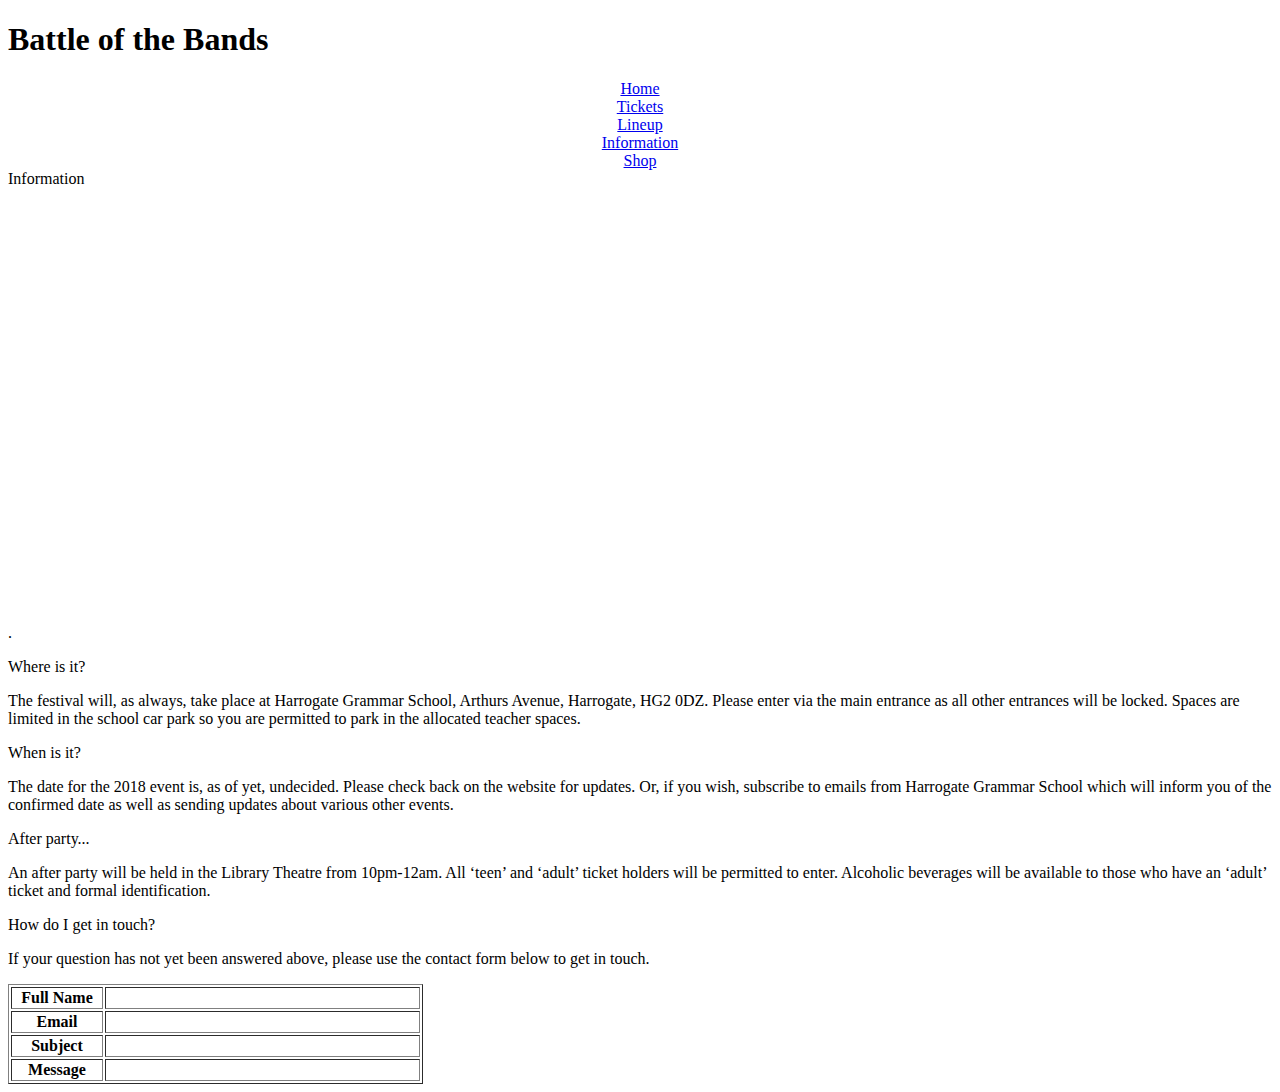
==== information.html @ a732e68c "Add files via upload" ====
<!DOCTYPE html PUBLIC "-//W3C//DTD XHTML 1.0 Transitional//EN" "http://www.w3.org/TR/xhtml1/DTD/xhtml1-transitional.dtd">
<html xmlns="http://www.w3.org/1999/xhtml">
<head>
<meta http-equiv="Content-Type" content="text/html; charset=utf-8" />
<script src="https://ajax.googleapis.com/ajax/libs/jquery/3.3.1/jquery.min.js"></script>
<script src="countdown.js"></script>

<link rel="stylesheet" type="text/css" href="style.css">
<link href="https://fonts.googleapis.com/css?family=Contrail+One" rel="stylesheet">

<title>BOTB</title>
</head>

<body> 
  
<div id='main'>
      
      <!--header starts-->                                                                                                                  
      
      <div id='header'>
          <h1 class='inthemiddle'>Battle of the Bands</h1>
      </div>
      
      <!--header ends-->
      
      <div class='navbar' style='text-align:center'>
      			<div><a href="#">Home</a></div>
                <div><a href="#">Tickets</a></div>
                <div><a href="#">Lineup</a></div>
                <div><a href="#">Information</a></div>
                <div><a href="#">Shop</a></div>
  	</div>
    
<div id="countdown">
  <div id='main2'>
    <div id="intro2">Information</div>
    <div id="broke1"></div>
    <div id="broke2"></div>
    <div id="image">.<iframe src="https://www.google.com/maps/embed?pb=!1m18!1m12!1m3!1d2346.0982111163657!2d-1.548864723015128!3d53.983279992322494!2m3!1f0!2f0!3f0!3m2!1i1024!2i768!4f13.1!3m3!1m2!1s0x4879515a21d1c619%3A0xcfba6d217e698c0!2sHarrogate+Grammar+School!5e0!3m2!1sen!2suk!4v1525094515999" width="600" height="450" frameborder="0" style="border:0" allowfullscreen></iframe>
    </div>
    <div id="vidinfo"></div>
    <div id="video">
      <p>Where is it?</p>
    </div>
  </div>
</div>

<div id="intro">
  <div id="broke3">
    <p>
      <!--(figma)ZmlnLWtpd2kBAAAAMRAAALU6658jS1VVnUwyM/u694KIiIiIiKi4e0VERKST7iQ920nndnfmsSKhJ+lM+m6nO3Z1sjtXRERERURERERFVHy/gT+Qc+pUP5KZy48v7IfpqlOnTp06dd7ZyTAUIrgK/et1yNidE8caTT1fd30G/0aOYU67A33UNz2Y8olnurW5JrHNkQHjhmf1R7oNo6bnX9gmDA7kYOqZSKtVUZ56j63x1DVtR8ed7ZHjW72LqTdwJrYxnYz7rm7g/[base64]/p+VNJA2840F2jnN01rF7PdE26wT3zvGtPPJLn/cEEYQ883Z+UQn5BngKDF+3J0Bo5nuXjES+NgyjJ6THbnmNbUhdQ0Sx4zSmxipcvQfiV8tBKEIgbXwOlUcIAaehI22haQ13e7AA07MRCWVgrsDlvFsQhCR2MxjX9rpR3z5JK1LNseYhvyZdsmItFOFOMNq3RCEzRG+iGcya1z3XG1ZT3HNAPqQ/Tjj1BvrSO3n28C2r44fO8K82g6bhW3yL7ZZMxqCZSsZ0zOQAWfOIBdxjhLM2CPEoTABTaj5rnKp3lcBfrsVlpkDbarC7DbJJEOVhmw9Uly2Pr3LSlW4HjumQ5WjdNRJ7VXgReCpFxnZga6mjsWiWvhtfVJXfNHlA0prTjQE0kdsvLs/RpqMfRFTJdEmNgApb0NdyZ+GqoEXI3WAOV4n5ScPJur0x0V6LpruucSf3ASzRoar4ysWxwKK5yhZLUSRrhsUNLndoxT01pTwVVrZOmcRgkzjosJNucjEhtgUfY5oFNy+MnHd/V5Vg7d8pXlDcbpFn0WprkQQzbbbPn7wrOVXajnUw8cLiW9HTV7tMwy6MZ7m34znh3a8fxfWco7T7diLC7yUSaweMYZk8HRyCRXccD/bMkvnlhokKSGmkQL+RRYx2uAo6h+1hGhOZYOoMD+HQtFEfrFPQ7zYZRliH1UrcKX8blAGwNfIA56vtStYxALMmEtC54SsSvVINLM1MmMx71cfVkbPalJE/xo42NnjSu5+s0y/e1r9F1QATAdKFirACcWYY8nxeAgVmI1w6u003ez6K5InJDhSsGa8jjIM/DLCHVtsZSqcANSXfE5Stt8tQNRfRaWJON5EOKpGSAV6x4+XUceqG6DUja9Rxl5L6pDyX/[base64]/XGkLJ1Jx2rK1OfiV9OOMTP2lTzZlkax0aUgQXvBobv8eZyD+pUFszycA6PmaMZm+djHfOYwtzQ3VFW1p+AwnFNQIIHh8C4zXicgs+SQ4gdMfgN3szYEeNX8Ee7hD+NAP40ybXA5ue4eI2LLoAAuwI8Q+wlYktKXp6uYcNMUrUZX6ekM4g6DPIses54a/[base64]/[base64]/YI+cSaMXeMLRZYY0EyzajtixZIZpD6Sc7zNeWJ+WoiLmaKeNbSSiS9B8zpqXZdlylx0IMFjBXN7K0b8v0mzFfNaOpNBjdigH/hKMLEHOgfdoNwl/gR1naR4oG78jcAEGdxc3niRh99aV1Nia3Q9X6atRF+tKyPVAQm3+QObK8LJMa8+WgfRxmUC7LWcyrloGYmvSmJ1tmEEqEPoB3u9vOW/EMj/[base64]/Hoz4JwQ6uDrxJem64CCEWwN21I9Ct8HFI7rw6WIMTMcQN0FGAS0dOa9QF+zTnzcKtHMRoWdk1suCn3uYSQ8EloMlwueT4XOs0geBDB7U3ySLGZDMBnDrFw0hMiqVwDuZ1RFx3i/1DMNmweIY9qny9uYwjsVTnIrd+6ofByq64w0O0/UNUXQtqJW3+pbrNLxYizOExG1kwjzboIJqV8R/Ujb9V5XRWskhB/pJah/[base64]/61ugWq0iPuyprK6BnTzwSwlGve/wIi3Drx9cwd1+aS0bhS3IsnBAwPeva8ncKWvUpoTwy/L5jlkTvwT6gIr2B/gl0K9Uj9pSQ1r4IGS1T6V1tGlE4F+tguChGtLCh+qmcFROaPHXZlhXweBYDgj4YUFu8g5+CfTr9bB5t5zQ4kfmIO6iRD3i92pTQtADWZ4mZCT3qxktdy6hUrvKgIG5maAzxss9uAEk5O4qEE9h/QX8EsgIi1ysblsv3oQSuok7LaEsEzBf2gEQUq863ikF+4YbQELuQ4hKwswtHNEb63NCGdQC3g8VY1qyQEOCqyxYL1FJZGr1pj0QIZ6U0CLzPmI/vA8j1MciDzIrASY8lam8eRdCaPYqgleyI/gAyo9UM1oeCtmiOivSgLfU54QyysGzgX+dPSV+frQ+JxRnWfaeaunyW9hbb4PTlrGo9eTeyn6sNiWEV0TZh3sbe1s5oUVXVJ21t7Mfr2a07OW3NMXeyd5+C5g2+PmNPti72E/cABLyJC8ap29k7yjGtHSa73ZI38R+chdCaGeX+w2/d7B37sMI9Xyrzt4R7E/dhBL6Bfi2WGbRgmX8XdWMlp+QpEqEn67PCeU3amnhOXt3NaPljy6KWvQJ+5liTEu/mRcpb87eU4xp6WOhjPKC/RHnP6vGtDIF5zsH3y27fqhg72E/twcixI+Hu9H785z//C6I8IJ8t1n2fvbeXQihXcZluBXsi5z/Qm1OGLNtlXZ+gj2sZrQ8rxLUR2pIC2HlQroq6L68ByLEBb5OP0xXYZ5dsy9z/ot1AOFc0QPVsd63CyK8pSgbbh9iUTmhxVflvPIoT+tzQoklaBzM54Syqs8JJSnSUEho02JMS2tRpdCf4uy3qimtZ4sMtATi81MjEoX7FzeAhJxn9ExpL8KEalObEsKWnr1TyrRG9Jm40Ur8MHsu6o3Cj7BrcWs6/hnOXosEQceUzgYUnn+7vqGeM39iDk2ObbEi7w9Fwu/U0U8pX4HQ/8lFrcEBKVSa2NGVLJAFnPG7O6sJ6uwmiOsYn+I1FLjzLAvRT0B2Xcf6vTrWAFQBbGi2S+jTdRQngycGf8fZ79fBXgwhPpw/CbMUlj5TX9ptK32U/cEti4WyfYx99ratRVfo4+wP68uy7XMJTmJxS6tmzv5YJmZwhS9x/jmelyk/JnGycPoTvoYSPsWsC9qJWV4ufL5a6Nywzj/lEWoLCEHlFV/gKdV8EJi9qiz7M1WjGSF12+hVv8ixZIUMEiJuurbDBbzeTqrw5zsILrrSPYwvVRidNM/T1S1U/mIf5zZCX66QqpUIE4x1SIkHZ3+5j+ND3NlF+QpKC00Ma4wywkj7+isuXrco/CxnX629iizEPsfZX9dgPlVlX6uBjKpA+xseVt1nAyxJ7PWVe+zvOSVe3ipN8yX5qm/A+y1BrbAfE6umCjzX1wsw/QpXLfxjsYAlWwX+1wKsKrZy4d/KBRm4qoV/LxYwalTg/+CRKFkBmf0dzGs8AOQfqLsh7/kVzv6Jv15N/k0eh7KKU+Z0zv5ZCcUpiuN/KSoi0MX/VK+zXw59jbP/qi9VPu+rnP03sLfr7v6Hk4eVPzsJKF1Vbfu/eJF0AekMcKVIAfj/ADxKk8kaGpmhIvH/is39/v6AfYvPKhhVId/mUIWDTi2jeA5sGdEWrDyD+3yHn0bhM2SFac1ZkGwDgZIACwDzhS4RtB1gYzzOwi3gwbGanBsh6pZsFtKmPtV1TfnzJZKiXzDfDaVsRdSGnxKKNlYN7MFlpfZ10udw4h7FbhzNoFbBdo/shGF6Nip+3ChdF9cSjMzYUtp9PG0ioLWo6s+7O79sgJSSEIWE11LFY6Oo4puyXzFxbawot4WMvg6F5Epe8RtQOoqCcehxHaaXcNAWVajNj+Ygrlk4IprHYFxgx/IiAmyD3xE7zAv2Tc7vlq1has1CYV9nVgOfSk2/pKynZbusuSnvJ0BTOTRtgBP2Km8JCM1BrHhoB/TfdprsUKgfG9XKkaj/hvkBdixu+THyg+zOGpUdWDhgd+WwlPA9Oe2VFf99OngcXMdpMAfAg+8CeyEAAO16B5RUZbbuPlVNk3MUDEUQyYOIiNJVdVBEx3EURbmOYW632AJKEhCMeBS6qw1oKxIGgWkxjqIiYiK0x+xgQBFzoHWQccwYEBXx7W//+6/aPffNvLfuWu+tuXdd12r/w/5O/WnnvU8QJChJRcmAKEFFQYMRU8aeP6l88gwqDhpdRkSNqRW1IQpI3qOuVJRoMKpsXHnqwMIbzTDwfzK0DPCDtnjuT4Nmv/D88/4PpFk8VfM+mCrgqZo3OGl8eers8ukzJswsm5iaNWHixH6psumpsomzyi6c3i81o+zc8tTUiWVjy1NlM1JHl02bNmVc2Yzy1FHTyiZNKpuWGj12/JQp/JPh02aMP3/a9NTwmeWTzy/vV3iTH48alBo44tQBqVETy8uml6f4aOXTUjMnlKVm8NKTyiZMBmla2WSsgZUnpqYwMi1PnS7bSp1Znpo4Zey55WcNSI2eWgZy2TQmTZg0YUb5WSmeBdNNl/2kxvLWppZNOzc1fUrqwinny5tTy6fxq3h3xhQH6m94xSljywQoLxuLlafL/AP4fhuS3nDTKqIOFURvuqu+MoiulNueS7SqObWQK29H7fmfqQ7Ukfa6nLHO1IX2pn0S+9J+lGLGdaPutD/1DAJKzN7+0Uf+D9Mk8T9mfkAHUC9epjrR+4gpOP+EianjJ5fTieXjzp9YNo08kWn9Pa1P8D88/Ic8bN6EijzrGjQKmF8rWyWq6I5OrHJzqXp8AyruzbpVQctLEjla/mQSRIf0Lh4pyPavElXRAc2SFXlkZPE5jFTSohN5qhGdkpU0sYVDzimuDgRat5Kn27CLIf+j6qB4DbBcNCXJE/6tiLE1TzhsTVD8lsMuH8jYjObJXH7Kt4LiPQ6bfwbPeenDjM0e5rA9QfGyBBXflGCRkqPJqSjFp7qU6BoKgsQVFG2wSFA8m+ImbEwSPEMDiyTwm68pSDJSc71FksWXEN1KQREjq16wSBH/JjoVs1VQj44WaaCzNWCk3xkWKcZvzqegmJGn6q3TEMgMChoyMvQZizTCbK0paMTI0s8s0hi/2URB40QlfdHBIk34pFFDCpowsnuYRZriN61w0koacLxFmulJmzLydb1dN+fZaCT2Vkkbr7ZIC92brLPcIi11HSADVluklSLNGCl92iKtgfRwe/vxLYu00b3hpLUfW6StnrQBy8f2You007tOMtKsnUXa52fL0eQuFumQv7ccfdffIh11100ZufYQi3TS28FsFx1nkb10tuaMBGUW6Yx7e93tOneeRbrorpsxcs9si+ydv50c/VhlkX30PMWMnF5tkX1VqrC3C5dZZD/dWwtGaJVFUvjNJ5DrHB3xuEW65rUkR09vtkg33UFLRg542yLdoXN6ow/Xk94eeqPY26idFtlf98bWKjq3yCI9sYN12FsVHdzMIgfk91ZFO+txu1ee22LqPLm3LlKcmENTe1mkj15akpHwR4v01alaszEYONQi/TBbYywyl6petEh/XacNq2/dQIsMwJbnOWTNeIv8SpG2jFTVWGQg9vYLBe2AfGyRAyGGxU5F9t7LIoPyJ62kPhmLHKQnTTBy1ikWGZy/zkoaf7FFDtY7aM9Iv6ssMgSzbcV5Kumzuy1yiJ4He3v9WYsM1b11YGTbZxY5FIKTA5KjRBuLHKYIBOeG/hYZlr/rHO0VWqREdwDRbXGcRdJ6no6MTD3ZIhn8phximKOfyyySVTEMGKk+zyKhupi2jIyZa5HhyjlBFlrkcEWgImPutMgReVOZoy/vt8gIYwxK1lvkSD1Pp4T4b08eiS1/iKuZQ6mWFjlKr0YU4QuLHK3iEbBQp0ot8ms95l6MjNppkWMUgVCHIy3yG10HXrHdbIscm7fUFbRytUV+mz9MBQ1+2SLH6XkaseDsaWyR49UrQqiX97HIKBXqzoys+K1FTsifh73VdIucmI8ZKmntYouM1tngx2rXWeQk48dOqbfrk/MGhJV0q0XG5A1Ijg5NWOTfjFDH7SxySt6A5OjBbhb5Xd6A5OiugRY5NW9AGDncIqflDUiOOpxskdPzBiRHy8ZZ5Iy8AcnR2hkW+X3+dlhAKy3y70Z0r6y2SGn+dnL06SKLlOnttGdk4V0WOVONThdGZtbjwliVEKwz/gWLnKXr7M3IxlctUq6/2YeR9dsscjZ20IiCfRk5+XuLjMMOVlOwH3ueUUmLjM+ftCqa2cgiE3QHqYSE0p58Tt4SzOF/WuRctQQJRqoftchEvWh4njfHW2RSPjSaS61+tshkVTiErqmDLDIlb/crqNeFFpmqW8ZvVi20yHl5taqgR961yDRVHniej9taZLrxPN0GWGSGzgYv0vMEi5yft+GV1GqSRWbq3mAMtlxskVlqDBC6zlhqkQs0dIVPuv0+i1yo94Z11myxyEX5QKuSLviLRS7Om8pKWl3vri/JG5Ac/bG1RS414VTX7haZrevA983pY5HLjO9rO9IiUaDbbsjQklMsdHmgZ+3M0EFnWugKnxNhEz/MsNCcIM/xHJ12iYXmBnmW5+i9eRaqCPI8z9EtNRaqDPSSxJLdY6FckI8Q2JSts1CVPxfWKnnJQlf6teChEx9Y6KogHynmaMFXFro6KISKUdPAQtcE+VixKlpfZKF5QV6bOKduYaFrg7z/[base64]/n1zrUiMCnoo50sdEuQz7Zz1CVloVuDfLqdo4aHWOi2IJ9v56gmtNDtBbHhAOIYC91REJscbR5toTv9NroyNPg0C/1JttHYadDrkyx0V2As1ymXWehuPyG2sbbSQiv9NhCUjK620D1eRKHIo1dY6F5/80hUt99vofsCk6n2ftJCq/wOuzF0dz1W3o9zhQ3grzkV+KuFVgcmNDlth4UeCPJpglSxPH1NoElCS6421VxvoQcDTX0bsyK/vMNCDwX5DJcj63kWerggaRX0bpGFHglMXWnbMRZ6NDAh9CWXWWhtwQRVUNEyC60LTG6a+quF1nsNgsBf1NJCGwKTG84eZKHaAvcr6fDhFnrMc1888UkWir1UIwm8fZyFHg/[base64]/[base64]/P8kkjjOwt9UghdcvS7Zhb61G8DQfdxnS30WcEK5ej9gy30ecEK5WhW1kJfeEUGdOOxFvoyMHnz/b+z0FfWcx10roV2WAO18FILfW3tya65FvrGrwWVbH+Dhb4tiA1Dt1rou8BUdGfVk6idBXXg+KTWQt9bvavPlF0FdeCc5n0L/VBQhxw986WFfrSGt9f3FvqpYHirotJ6Cru7IKJV0ZONLfRz4aKkq+TpewpWl/[base64]/zKQjckTPH427SF5ieMbx1zpIVuTKi5hgZdcqKFFiSMBjUrt9DCwrk4m5hloUUJk9L2rHe9ixMmB7lzsYX+4LeBcPel2yy0JOHCXepL/ag/DaDBdFkQBcHlAV0R0BxuGHMLmBu63H8NqCrgxj/VBLQ8+IX/ayn/W2Ge7zDPd5rnu8zzbejVFnffiJ4uvZCm0uHZBNFrGQpHZJMUv52h1IisG4GEWzIUHQDk1QzV7J+laHOG6nowIXqFX+mRJXopQ9SDX42WMaE7ZpvGlFKuhkdT+YGGcXDOY3wYIz+mmbAuSbRdHtz41TD+cQn/uBt+vJr31JXnpz+kKeqalTHsoUiYAfIAPwzP+u3T5gSfJa7kCUbhtcm8WBPseDEfqhOfZZ2MTPhICV/xGIDwDb+6MyNj/EnGEeKtTATwVoYne4cfpvJRiC+EUsMo3qJHCVdk3FHipfwQrXWjHOUBnuTPPFu4htd5OSNj9JoS6BP+x11M3MEEuplf3cXEG2TkN+Y4QnQ2/33NG4gO1A1Ev3IboP39XUb+Lk9KywZkxAaoDU9/PC6qLb97Al9Ue571BPCsI097IjNxX2bmiWBvxITRuApc3+isv0ZaUAT5uJtnXJfmiW7kh+/572rmSSdsfA7/Y0jGjRM84dqM49oDIHyYdpe9SG8/Wu9un/hGapqC8Bd+fU9GxhjXg4foHv57n/9yYMd7jPAO49eZEOE2eMnoAsyOtc/LyBid5Qn9+B+/5rEpJjuDH7akKb5CRp5soRLu4PFTHOpRfj3gf6yXkQmPOUL4OBN/4jeiJyEKaTd+lOb1azEHcyPEw+ISog08zoV88CQ0voTiR3gMwa8l/LCKJfxSGfmNI5XQE4KDnzTkh5U8x8d8dX2woSfTjqvu2pkB0eH8yjrIYYYf7uaHsIb3dy/Odytv9l6+m9v47z4Q/pQR0cMYPqWEEIp9J//2XQgXTo475p+GIu7L+eFH/n21jOCiI9BMfus7zHEiP0Bi3UbwHUgS+zqfjUBnKNsMFpeOUP77+UHY/DC/yWzGWNcOyComQNui+/hhNy/A0h//BG5O4Icf8DDUC/khcjdEB/NYM4wJg5wFifp6qZ/npX6ySv1kL/XbWOAwG13JFCgTlTIF2oVxDxAW37AtFAOzdGBZvI0JHXCOn9JUg4eoiLe9P3bbmg90OL9yFBOOBYGPSmOYcIuMfHsbHCFmQ0jQofAtUTMZU8fzZDHbyvBQvMqvhEP41ZdkZMLzjhCxyNFQ/JY5V3co//ZmGXm56xwBClkzCIRLMlTaN+vvnjaBESE28y2OluMJwTGwjh9YGHkzX4KFpwq3ZWTb5ghsjojO5D/YKZrIb7DchlCVFZALVuT4an5rPv9dgTfY2EW/[base64]/IRbvkN453lIC8FQ4gOxIPJELVmIBmWdDT8IhA78MJiX2oeBwZBZWJaDsUQFT80IxroD8WokLpmii3h20c6H/fY2iJrKSO2BPMQE0c4H+RVo5yrRUudHWTv50Mdm3LXySN2UQJuYAbNlTDopYAJsPW0FAUf6kgm3y8g/[base64]/YYI6y6iBQhRBhoFrPAd569lXr2eP/HDN84a/ha2caIeLuGsrFxCfdgkDcwrRKQki24VF3vseY5VsmCNnM4x6jNX6Cv+kE4ZduAhll51fqzsOcBjdzdKPRfhpdEaQ+XktRO42uwEm30Wrl1+3Kr+hgXYeGi+4RHa7r6CbpPgQ14L5Q4zd8bPeGu6bwFV0dflFWj/7gYjsZsbrYi0WQcI7YqA1fFescGy+eZIoK5W+9lPZVAhQ4hr3bya9XM3ve4LGdBCBpZ+r4BHRH2gVRuHcZx/ioaoGLqmg1CKv4YRMTHufxfRA28+k/zzj+/[base64]/o1mF39Cy0ILCZhSjaBV7RGqmirfKKllJFo2H/TNHgICU4hx/6Twbnd0nCgyh5L4SEjbPKrSZZp3nNsqoR3bOOW3HPrHBLRpH9b7zsf+12LjIkJmKdz2seUs170Oc14MX9CNcu8gZnluZ3k73aNvZqG7gf08/evizyartE1XaVN7NebSGoUFv4Gqe2HHzSPrAtN6k8Iseqa8+vrFB5jJ5XN4sIS+Rxs3ez7nroDbFS0KOBtaphvWtZ2JjwwQbVwdINTqFk5/PhR/hMM3mMcUMj+WFA2o3VaSX8OS1Hot0gcB4qzGuo0VHUO+MInNRGBMLxvM1X027EHPJwdAlFg3mcyPuImvKrvWqRmRAdgp1u5dcPq5VVeNStg+DOQo/iYJwjqikdwRONrXW3GE2pdQnR1Fq+xVv4d9NrNeidXitjNIGRiF0ZtULgtcwzZ5ky5yFvU9Pepv5abeoxnjnI7fuCOWu84X/IGf5wnTIn/Mxz9mv1HG63tBbyG3JyR71g/N8T6aHodZ9a3+zN7zInReC/E8ETJCjl1Qd5+T3Q+bzI+zwkgSKT+Tz5cs/ZMaqKY/5Rnhx5VaROThVpP1XFyKsi4myoooxSbjhZIjh+YAeYkktcpffw4P/OAcbqAMN23iO2YcIXDLTGOmyT45uhY+9qYim3M6rEX5fzYfQyG59xtc5tu0V3OM4V3PZ4z7np7vIxRu3UG9YlgSC1ht2HfRYO3uQ8Q7jShIsS3v6Zx/[base64]/JrDSY58RR6YcrCTFwEWQ0zH81yXjoryoFf+VMqEYq0yCd0tLaM8j38R8RyC2hFFjrQMQxzYhZ/u8gNs6PK2ehR5EWhG/yHwTieN0ppRVEGNNS0gcI+wEeG08fC6OECO/GiuBo4EImSRKXqgOhDdouQAJIwjRefoTTrRc/YwdKj0LQlqZn/bBQdpVYSR5QVkmWqBlmVt8WWa1VmEe+ruyDEapwsSP+ioMHq7h3OFh75gfksqjK7ShCkMLNS2d6QVnuBK6+SpMkVZhtvkqTKyJ512Sb6rhba1R2ek+KruRCQvTGq3wq8jo6bE0ZCKJFIdi1mn6gcc9OHYLuAdWEy7+xIjK6DStRS72UdmDSnCcol/Eb3GuWZeFKX1LS6rhmxopv+pd7h+9y12ScSXVJd5YrpToKOFyh9vwMMQXZgerkeztjeRcbyRP18Ls6d5INudXstgxpzM1qLpy9lWH0jDCqbrDsXXoBpdKMMpukalFdQhNHhA1Z5Y9pbNETzOFZ4HjdrP8rLPgrJhFz0y7JfZ6gmf6Alu/U0umUU4e2NnxuC1jozJUSEO1/P88CPu/zHYkGsmnWRMRvUKFEIW1ZBViya0Rs3mrms0HvNl8Qs3mRn5DopNNMqsb2ykhasqH5TcIsWn8nBzUH5iWSpltos8l2qm5Y7mijMqkVFgw/kZlUuIyLsqwE2HCPWlUoUUmuYrNhFfSYoPlyJIpsEGs40yBUrxbyRRO0MRgvp4DmYbIZJ0kBkmpI8EkSD3p+YwjoJ5HHHhzzppEKO5s3DtiljS5Yu1F6YtVi08K+zKb94JAsxcIK1Ql3WlxbpSZTsb0t2Uk0JBS5lLMhoon7BKP4WZPQNniOhmTrl68W/IKTv/[base64]/cE92+UB2dtu2r1O9UlK2FlTWMQ2IFFX2WkzMZuNykZCApakomMVILI+cm+nYI2IFshukTGpKv/wCxx/4FlNiH9MAkaoVIxR38R10jD52DlIUkbMy4ehl2TePgp+Bi2nFQF1/is6JTcKhcQk9IrEWUr89r3ntakl6axHhOuSkvWJuP+GSUcwYRr07BHTrTix1yIUgrrj05BXTfnBmkACNy8qOFCPcrp0p4MUQ3lHqpEZGiqysZAQMcUBcGQjWMpuzoE+SF8X7RVvSKPKfGgzPc6tF25CwnWeBZRZZEt/RHzOWxkInfa4E33VnVBbPHrZN+oEjChpnPWvVE6UAnchpBuaOnQrAiPjAhx5WGrNCi0G9ovq4l/[base64]/MBilh14ZjYwlmm4KAz0MrQdneKJiDa/Jh9dPlSjrx5e48BqjTHuOD4wnqQmYpYExcl4XGD/iwmvdPkonbDdLmyEm5U4M/4Nfvk4uIOEhelxKLMukZpBw7mgEuH+5BiQHe5O4S00iYoc2eIN7pCgDSau/eUYJXA+BP2Z2/rOaQzRe+k2u5iDVIh5rpOYwEoGAdwrD1EsM9IRiET2IT9J9LGIb9xKFMUH6ZJ8j/9vgI5FaF4mwH9AN7FR14f6yK3j+5CORd7xawi6UspfYIvYh4RJP8CbUapPemrtCqZ5I+M/8KYWpjZf8l/msJPRWKlIrJYnZf/qzkn9opaJyU2vyfIeVWiYtzYXa0sRD2DsrnwWFaJ2hXCCEg/[base64]/5Iv9dRv2ehAkRm2S+HZ6+ShwLRSginoOfcBAeQmeWaEaAgLaGgyOMKVy3EPpk5curGvG7c5TAZcqa7iDA7+6d9TulV2DUIl/TkbIU3z21ls/9mNBWvdAR6nzQgEbsKl158dsvOgLfO9UdAgIXAOvwXcqPYnIdASVdTkBc7hNu1ZBjozZPpUy3pUT0hgaW6F2g559Ro1y/HoVGkq9H6d4huJzD1/WEc0HAvjPt+mRSKYTTxmdq2DU6AwjF2YBrVoviKJvM+AXsjZPZmiAro6uBo/e5T1a+gwi7Zd0HCuEBWZk0lJB8rhLc+tqIaeDd9tsa4KBoEo1wxRP3kSW3UKIiOGt01JqA4yiBsNmS8ae0IishajDpqRJpzTqDsMtHEDUaQdRoBIFig/vskt1xnXw5+SbfFeIlHiWtk09npIbHaokanu6W5kuR8Zu0xgKrNRbgJMh5J3S6Wmnrq+qftr6KfevrAG19sY9n3ddO13va+lrqW19D0vqNF5jvP+dw+6AK8btoH/wNv0f2irT63zKwCAn3jVhUop/84YOivuLR/15oov8oNO6rGrkAV8RMiqKIfN+u8k0/qXwjcuiihFIEu25HVvCisRp/oj4UbXLZffRBxjXOo2/cN3Ox76THKlYRxAqVAUhRfOM/EKu4qF7vGeVO0s/A6mD7UKeQQo2mfrFv2sS1StioTRt8PommTfi+Nm1ou2vacBHBNW1kq5+5LUv+jQeUpuPPtWkTfqxF/G3atIlVqaM3tWmD74FhP6PntGlDaxxfw8W+9n6hycevAefhInukxV1yEes/fMry/+1r18B9rSKdnzXi6cX4isfHpzhCuFg7PwjZpfpwhq98sD9AAI6Rbb4jRKdgN74nc4KrikoZBu5Iot2e+lYXLdSg84O6lHR+pL/KjR5ZHp0fMWogLNPOj5SDuruwT/pLcoYFGX8W2i21HWQ0orsVGvr/2of+21Xd/9UqjfHT/hOJZ5SBL/g27M/KwDo22WCgjKIfr6nkSCQNydnkP+ZZ6rvJi/RjnkUaUevV/Det7NH/Ag==(/figma)-->
      The festival will, as always, take place at Harrogate Grammar School, Arthurs Avenue, Harrogate, HG2 0DZ. Please enter via the main entrance as all other entrances will be locked. Spaces are limited in the school car park so you are permitted to park in the allocated teacher spaces.</p>
  </div>
</div>
</div>
<div id="video2">
  <div id="broke4"></div>
</div>

  <div id="when">
  	<p>When is it?</p>
  </div>
  
  <div id="wheninfo">
  	<p>The date for the 2018 event is, as of yet, undecided. Please check back on the website for updates. Or, if you wish, subscribe to emails from Harrogate Grammar School which will inform you of the confirmed date as well as sending updates about various other events.</p>
  </div>
  
      <div id="afterparty">
  	<p>After party...</p>
  </div>
  
  
  <div id="apinfo">
  	<p>An after party will be held in the Library Theatre from 10pm-12am. All ‘teen’ and ‘adult’ ticket holders will be permitted to enter. Alcoholic beverages will be available to those who have an ‘adult’ ticket and formal identification.</p>
  </div>
  
<div id="contact">
  	<p>How do I get in touch?</p>
  </div>
  
<div id="contactinfo">
  	<p>If your question has not yet been answered above, please use the contact form below to get in touch.</p>
  </div>
  
<div id="contactbox">
  <table width="415" border="1">
  <tr>
    <th width="88" scope="row">Full Name</th>
    <td width="311">&nbsp;</td>
  </tr>
  <tr>
    <th scope="row">Email</th>
    <td>&nbsp;</td>
  </tr>
  <tr>
    <th scope="row">Subject</th>
    <td>&nbsp;</td>
  </tr>
  <tr>
    <th scope="row">Message</th>
    <td>&nbsp;</td>
  </tr>
</table>
</div>

<script type="text/javascript">
  $("#countdown")
  .countdown("2018/06/16", function(event) {
    $(this).text(
      event.strftime('%D days %H hours %M minutes %S seconds')
    );
  });
  </script>
</body>  
  
</html>
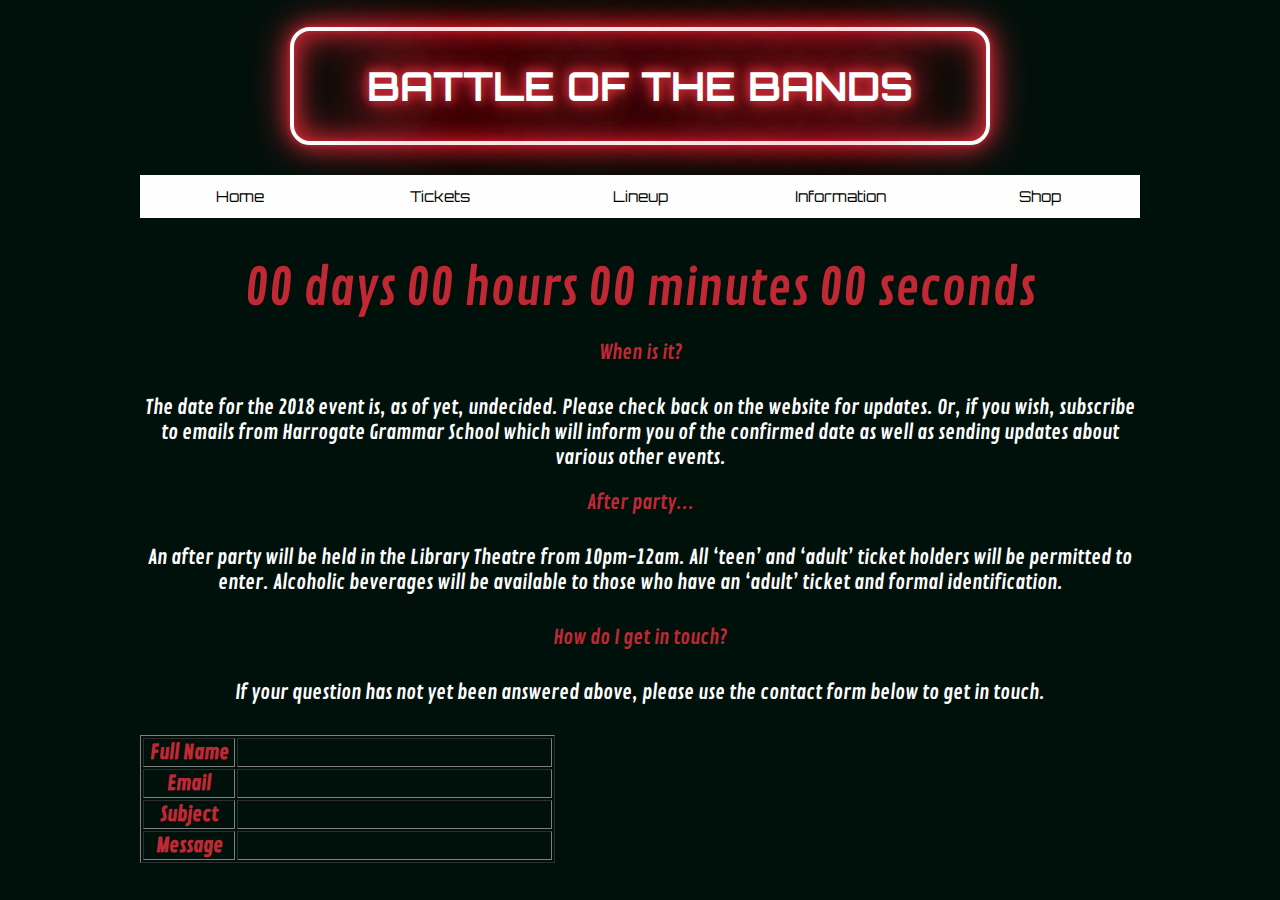
==== commit daac9f2b: "Add files via upload" ====
--- a/information.html
+++ b/information.html
@@ -24,11 +24,11 @@
       <!--header ends-->
       
       <div class='navbar' style='text-align:center'>
-      			<div><a href="#">Home</a></div>
-                <div><a href="#">Tickets</a></div>
-                <div><a href="#">Lineup</a></div>
-                <div><a href="#">Information</a></div>
-                <div><a href="#">Shop</a></div>
+      			<div><a href="index.html">Home</a></div>
+                <div><a href="tickets.html">Tickets</a></div>
+                <div><a href="lineup.html">Lineup</a></div>
+                <div><a href="information.html">Information</a></div>
+                <div><a href="shop.html">Shop</a></div>
   	</div>
     
 <div id="countdown">
@@ -43,7 +43,6 @@
       <p>Where is it?</p>
     </div>
   </div>
-</div>
 
 <div id="intro">
   <div id="broke3">
@@ -103,6 +102,8 @@
 </table>
 </div>
 
+</div>
+
 <script type="text/javascript">
   $("#countdown")
   .countdown("2018/06/16", function(event) {
--- a/style.css
+++ b/style.css
@@ -0,0 +1,191 @@
+@import url(https://fonts.googleapis.com/css?family=Orbitron);
+
+:root {
+    /* Base font size */
+    font-size: 10px;
+
+    /* Change neon color */
+    --neon-color: #C02834;
+}
+
+
+body {
+	font-family: "Contrail One";
+	display: flex;
+	justify-content: center;
+	align-items: top;
+	background-color: #00100B;
+	min-height: 100vh;
+	width: 1000px;
+	margin: 0 auto;
+	
+}
+
+
+h1 {
+	font-family: 'Orbitron', sans-serif;
+    font-size: 4rem;
+    color: #fff;
+    padding: 3rem 6rem;
+    border: 0.4rem solid #fff;
+    border-radius: 2rem;
+	margin-left: 150px;
+	margin-right: 150px;
+    text-transform: uppercase;
+	text-align: center;
+
+    text-shadow: 
+        -0.2rem -0.2rem 1rem #C02834, 
+        0.2rem 0.2rem 1rem #C02834,
+        0 0 2rem var(--neon-color), 
+        0 0 4rem var(--neon-color),
+        0 0 6rem var(--neon-color), 
+        0 0 8rem var(--neon-color),
+        0 0 10rem var(--neon-color);
+
+    box-shadow: 
+        0 0 0.5rem #C02834, 
+        inset 0 0 0.5rem #C02834,
+        0 0 2rem var(--neon-color), 
+        inset 0 0 2rem var(--neon-color),
+        0 0 4rem var(--neon-color), 
+        inset 0 0 4rem var(--neon-color);
+}
+
+h1::-moz-selection {
+    background-color: var(--neon-color);
+}
+
+h1::selection {
+    background-color: var(--neon-color);
+}
+
+a {
+  background: fefefe;
+  text-decoration: none;
+  display: block;
+  padding: 2px; 
+  color: black;
+}
+a:hover {
+  background: #C02834;
+  color: white;
+}
+a:active {
+  background: blue;
+  color: white;
+}
+
+.navbar {
+	font-family: 'Orbitron', sans-serif;
+	font-size: 15px;
+	position: top;
+	color: white;
+	display: grid;
+	grid-template-columns: repeat(5, 1fr);
+	margin-top:30px;
+
+}
+
+.navbar > div {
+	background-color: #fefefe;
+	padding:10px;
+}
+
+#countdown {
+	color: #C02834;
+	font-size: 5rem;
+	text-align: center;
+	margin-top: 40px;
+}
+
+#intro {
+	color: #ffffff;
+	font-size: 1.7rem;
+	text-align: center;
+	margin-top:30px;
+}
+
+#broke1 {
+	color: #C02834;
+	font-size: 2rem;
+	text-align: center;
+	margin-top:30px;
+}
+
+#broke2 {
+	color: #ffffff;
+	font-size: 1.7rem;
+	text-align: center;
+	margin-top:10px;
+}
+
+#image {
+	text-align: center;
+	margin-top:10px;
+}
+
+#video {
+	text-align: center;
+	margin-top:10px;
+}
+
+#vidinfo {
+	color: #FFF;
+	font-size: 2rem;
+	text-align: center;
+	margin-top:30px;
+}
+
+#table {
+	color: #C02834;
+	font-size: 2rem;
+	text-align: center;
+}
+
+#when {
+	color: #C02834;
+	font-size: 2rem;
+	text-align: center;
+}
+
+#wheninfo {
+	color: #FFF;
+	font-size: 2rem;
+	text-align: center;
+	margin-top:30px;
+}
+
+#afterparty {
+	color: #C02834;
+	font-size: 2rem;
+	text-align: center;
+}
+
+#apinfo {
+	color: #FFF;
+	font-size: 2rem;
+	text-align: center;
+	margin-top:30px;
+}
+
+#contact {
+	color: #C02834;
+	font-size: 2rem;
+	text-align: center;
+	margin-top:30px;
+}
+
+#contactinfo {
+	color: #FFF;
+	font-size: 2rem;
+	text-align: center;
+	margin-top:30px;
+}
+
+#contactbox {
+	color: #C02834;
+	font-size: 2rem;
+	text-align: center;
+	margin-top:30px;
+}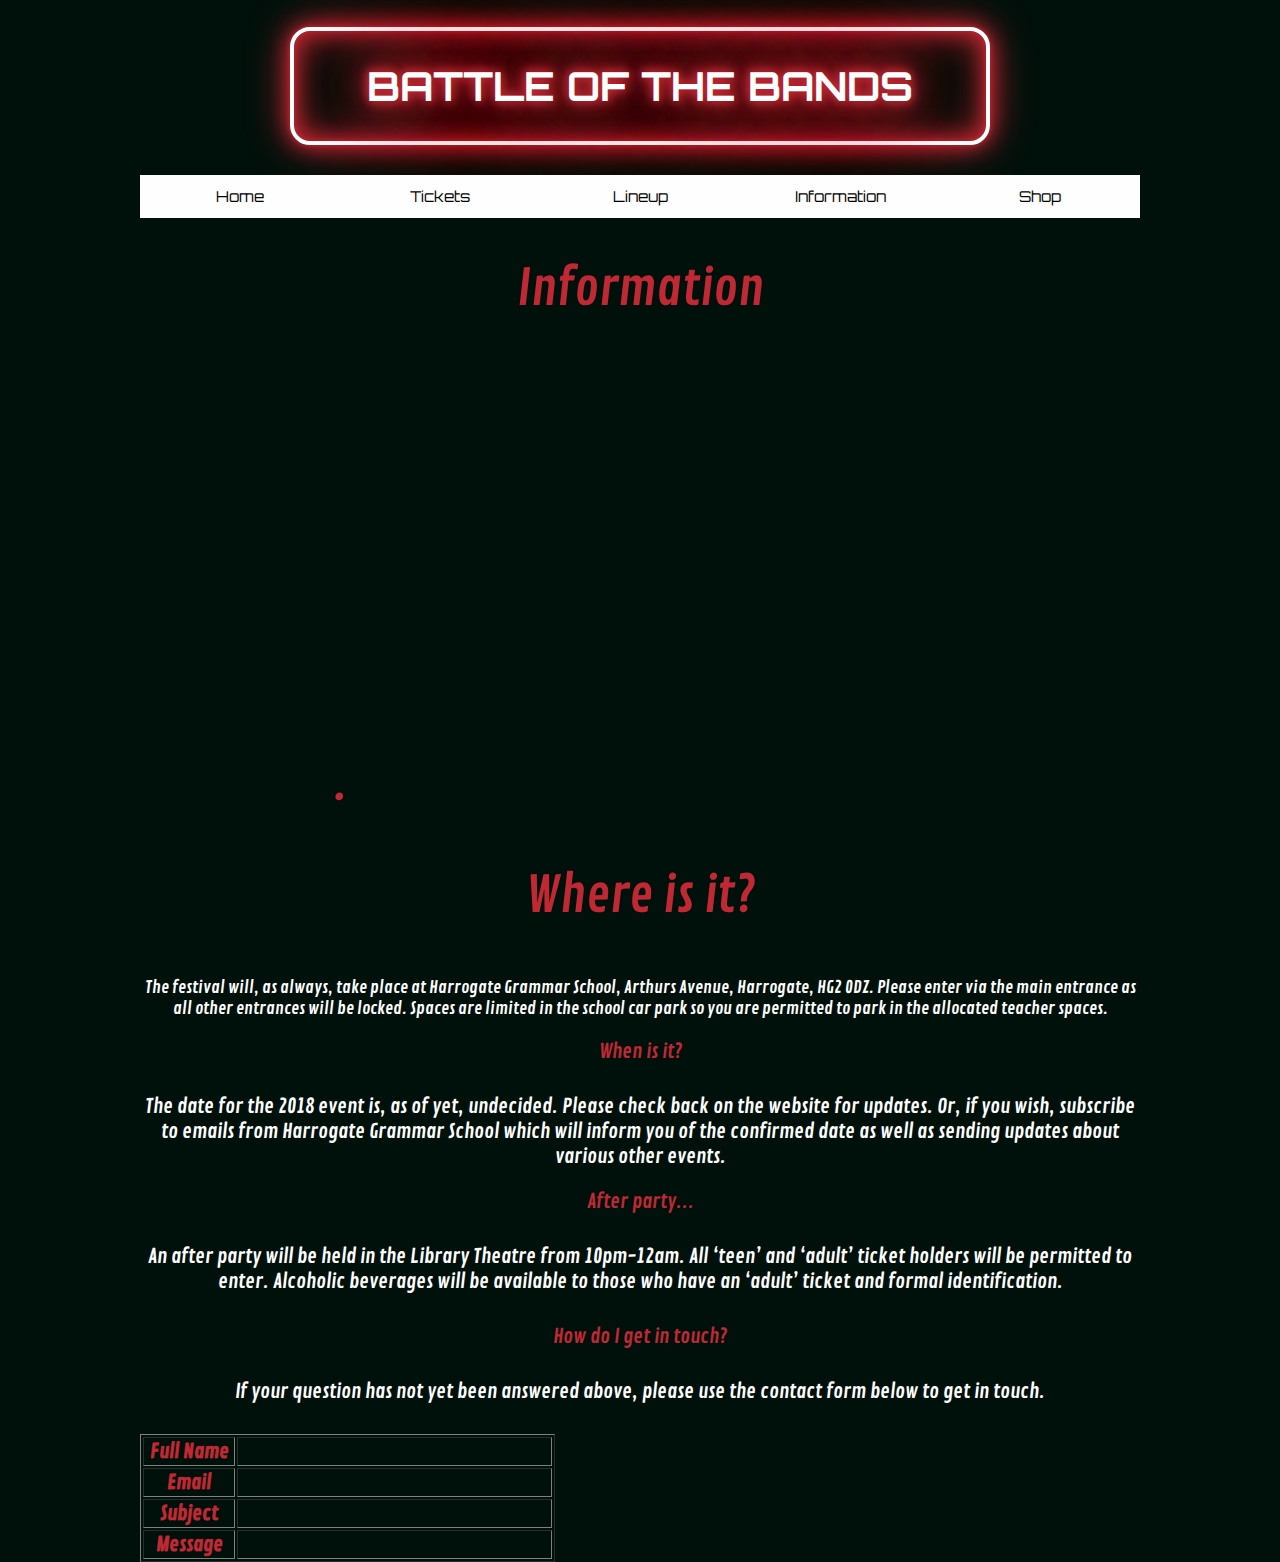
==== commit 9cd112c4: "Add files via upload" ====
--- a/information.html
+++ b/information.html
@@ -104,14 +104,6 @@
 
 </div>
 
-<script type="text/javascript">
-  $("#countdown")
-  .countdown("2018/06/16", function(event) {
-    $(this).text(
-      event.strftime('%D days %H hours %M minutes %S seconds')
-    );
-  });
-  </script>
 </body>  
   
 </html>--- a/style.css
+++ b/style.css
@@ -61,7 +61,7 @@
 }
 
 a {
-  background: fefefe;
+  background: #fefefe;
   text-decoration: none;
   display: block;
   padding: 2px; 
@@ -188,4 +188,18 @@
 	font-size: 2rem;
 	text-align: center;
 	margin-top:30px;
-}+}
+
+.shoplinks {
+	color: #FFF;
+	font-size: 5rem;
+	text-align: center;
+	margin-top:30px;
+	margin-left:300px;
+	margin-right:300px;
+}
+
+.shoplinks > div {
+	background-color: #fefefe;
+	padding:10px;
+}
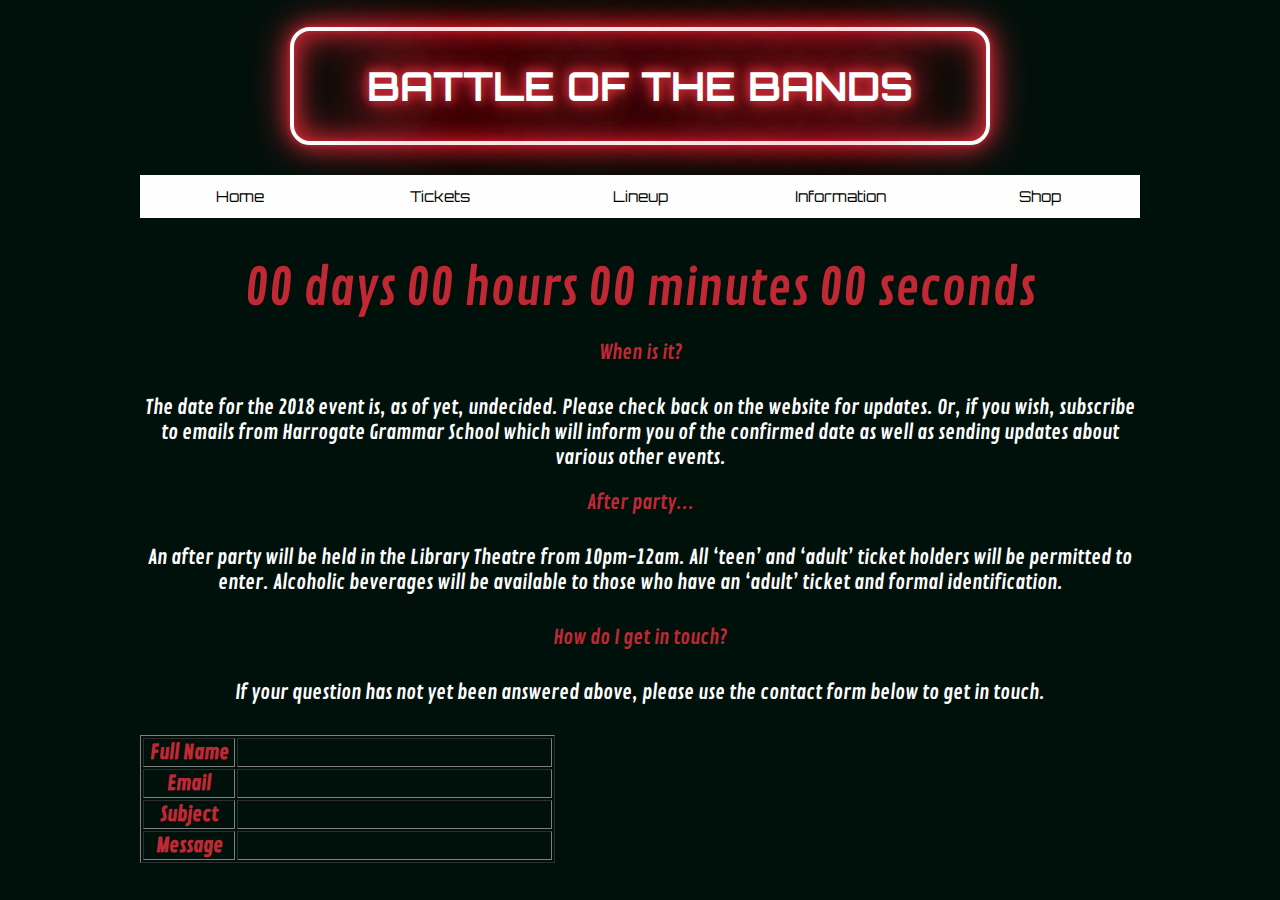
==== commit 5a8b6dd6: "Add files via upload" ====
--- a/information.html
+++ b/information.html
@@ -104,6 +104,14 @@
 
 </div>
 
+<script type="text/javascript">
+  $("#countdown")
+  .countdown("2018/06/16", function(event) {
+    $(this).text(
+      event.strftime('%D days %H hours %M minutes %S seconds')
+    );
+  });
+  </script>
 </body>  
   
 </html>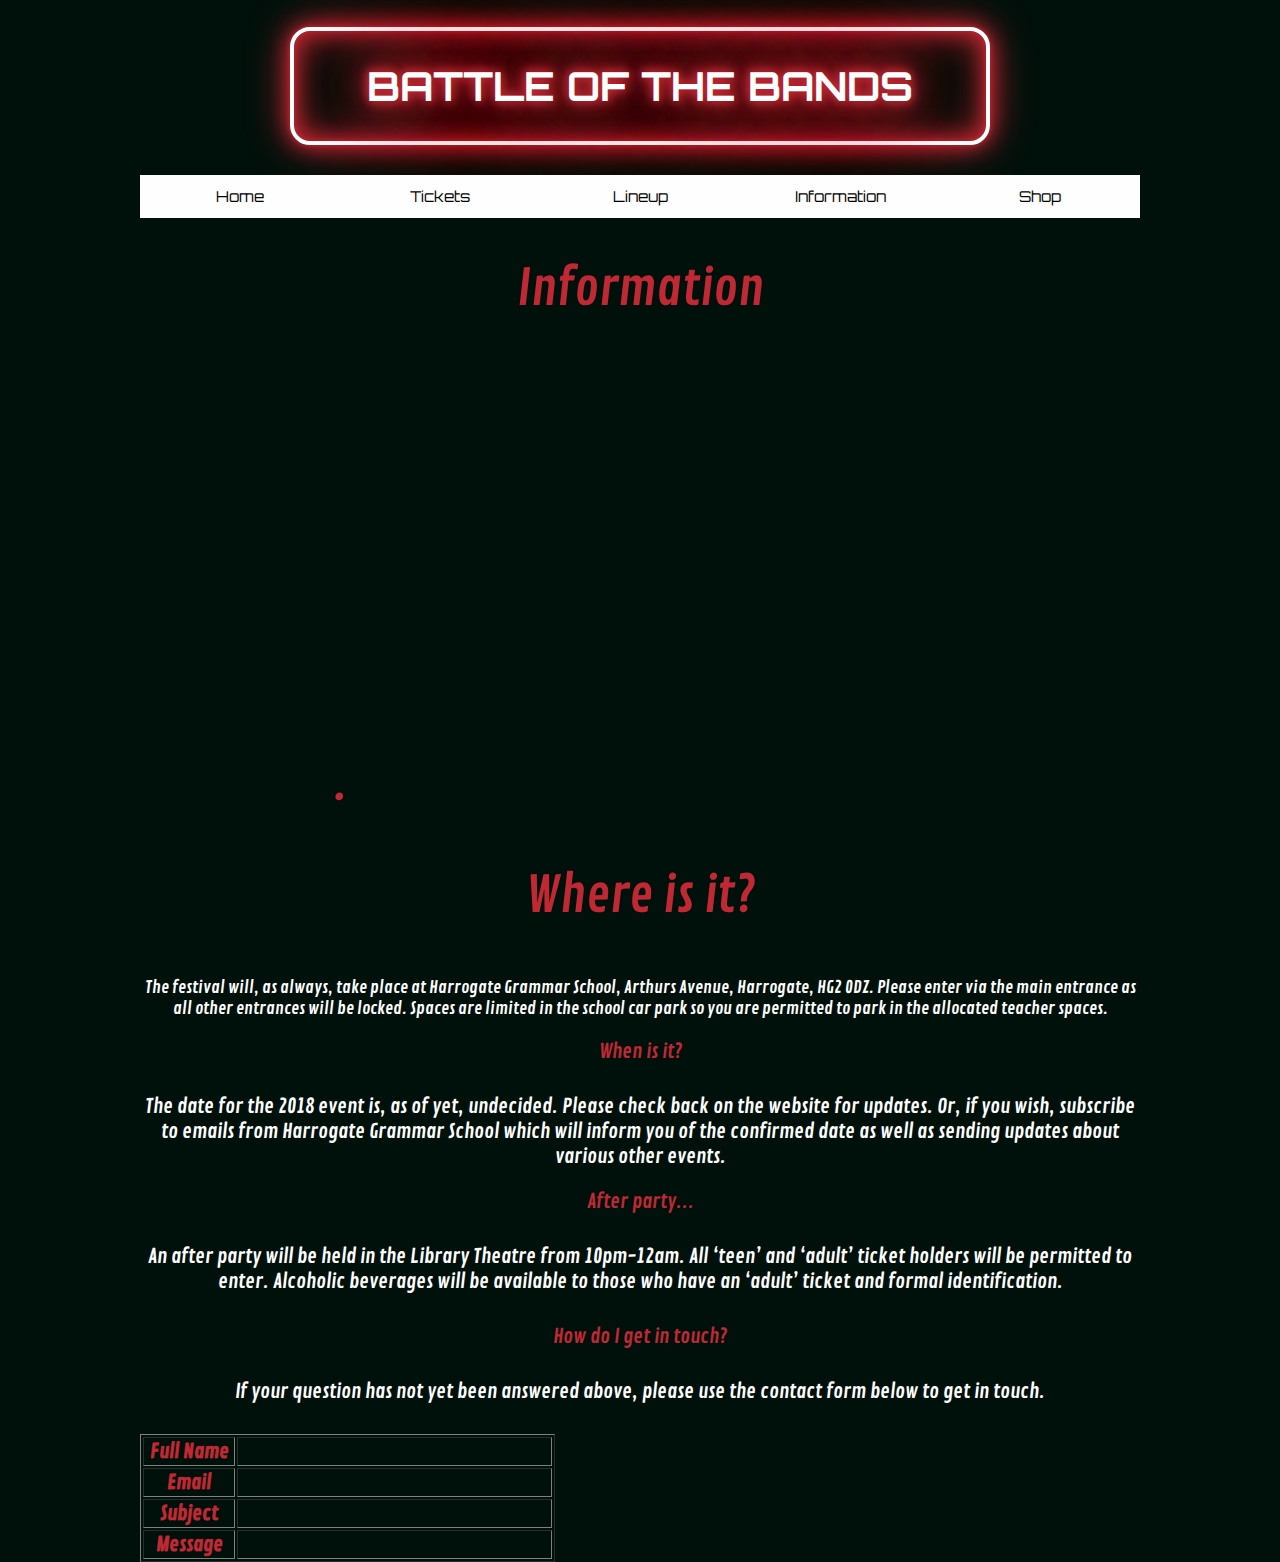
==== commit 321ec3e1: "Add files via upload" ====
--- a/information.html
+++ b/information.html
@@ -104,14 +104,6 @@
 
 </div>
 
-<script type="text/javascript">
-  $("#countdown")
-  .countdown("2018/06/16", function(event) {
-    $(this).text(
-      event.strftime('%D days %H hours %M minutes %S seconds')
-    );
-  });
-  </script>
 </body>  
   
 </html>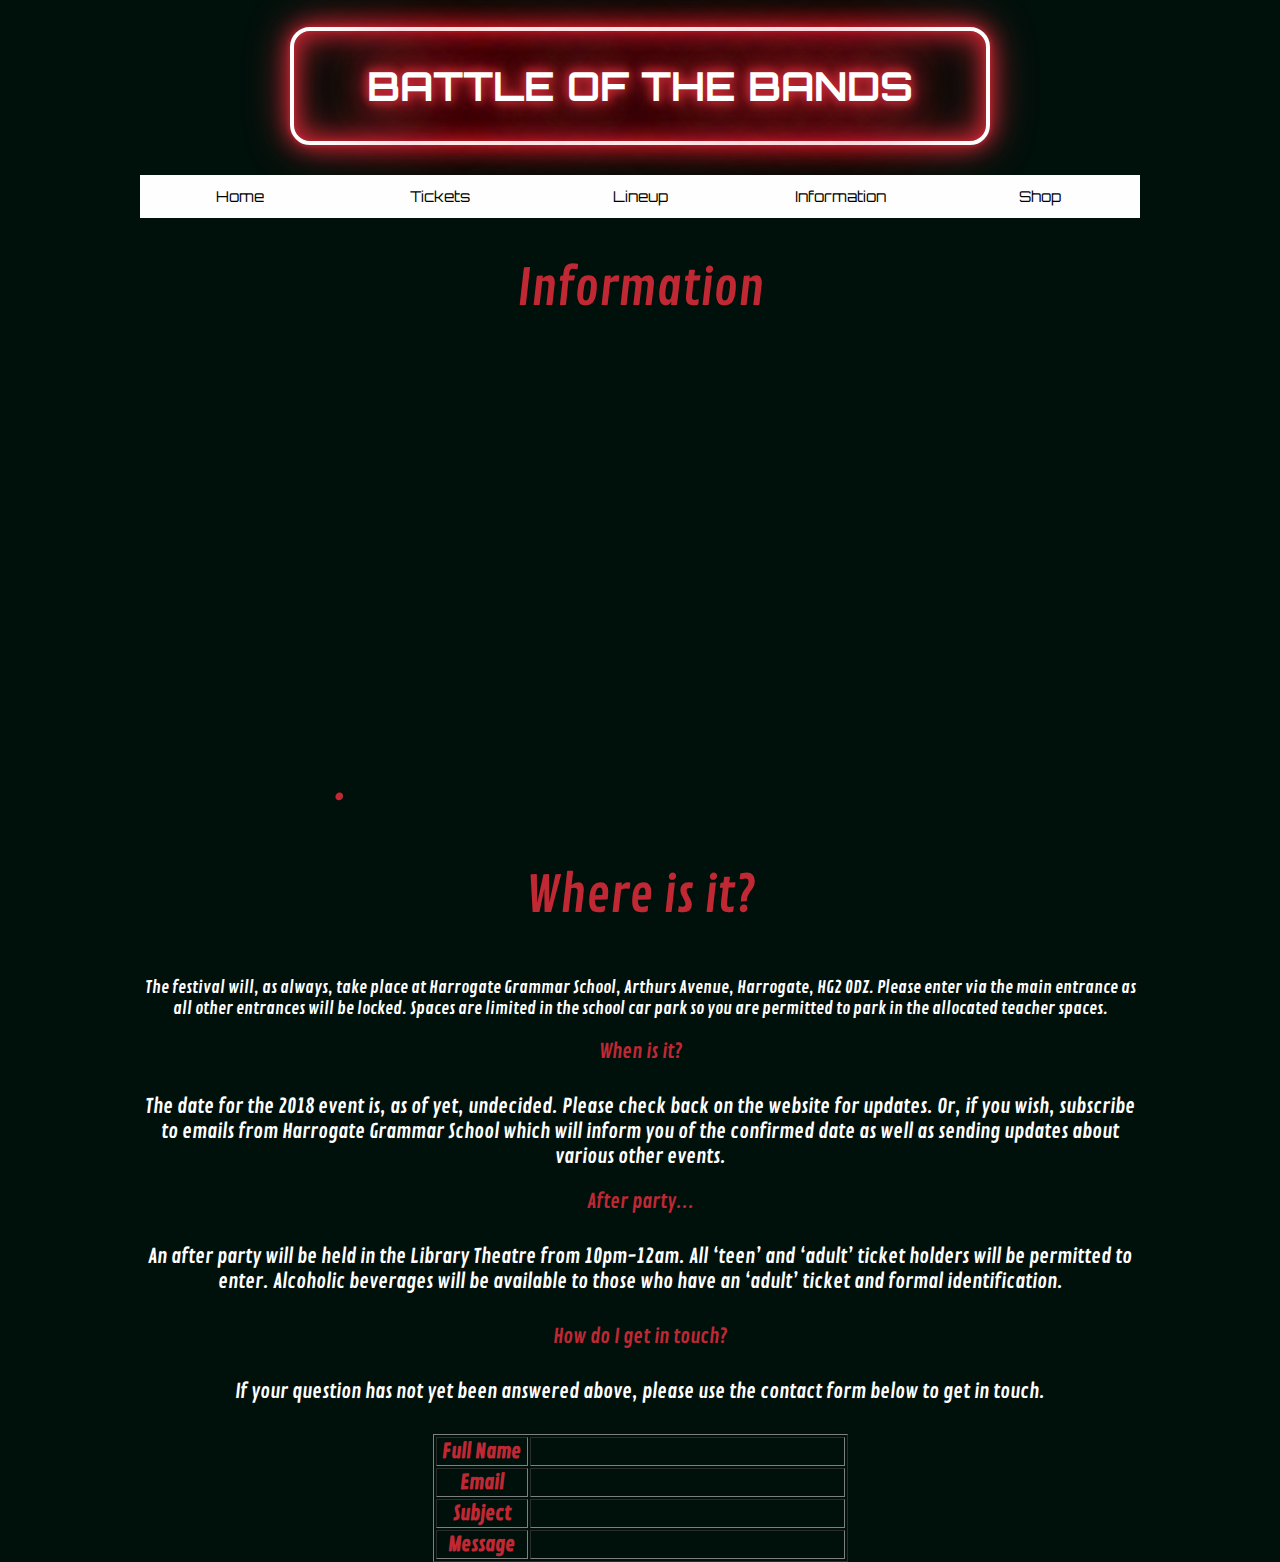
==== commit 5fceddfe: "Add files via upload" ====
--- a/information.html
+++ b/information.html
@@ -82,7 +82,7 @@
   </div>
   
 <div id="contactbox">
-  <table width="415" border="1">
+  <table width="415" border="1" align="center">
   <tr>
     <th width="88" scope="row">Full Name</th>
     <td width="311">&nbsp;</td>
